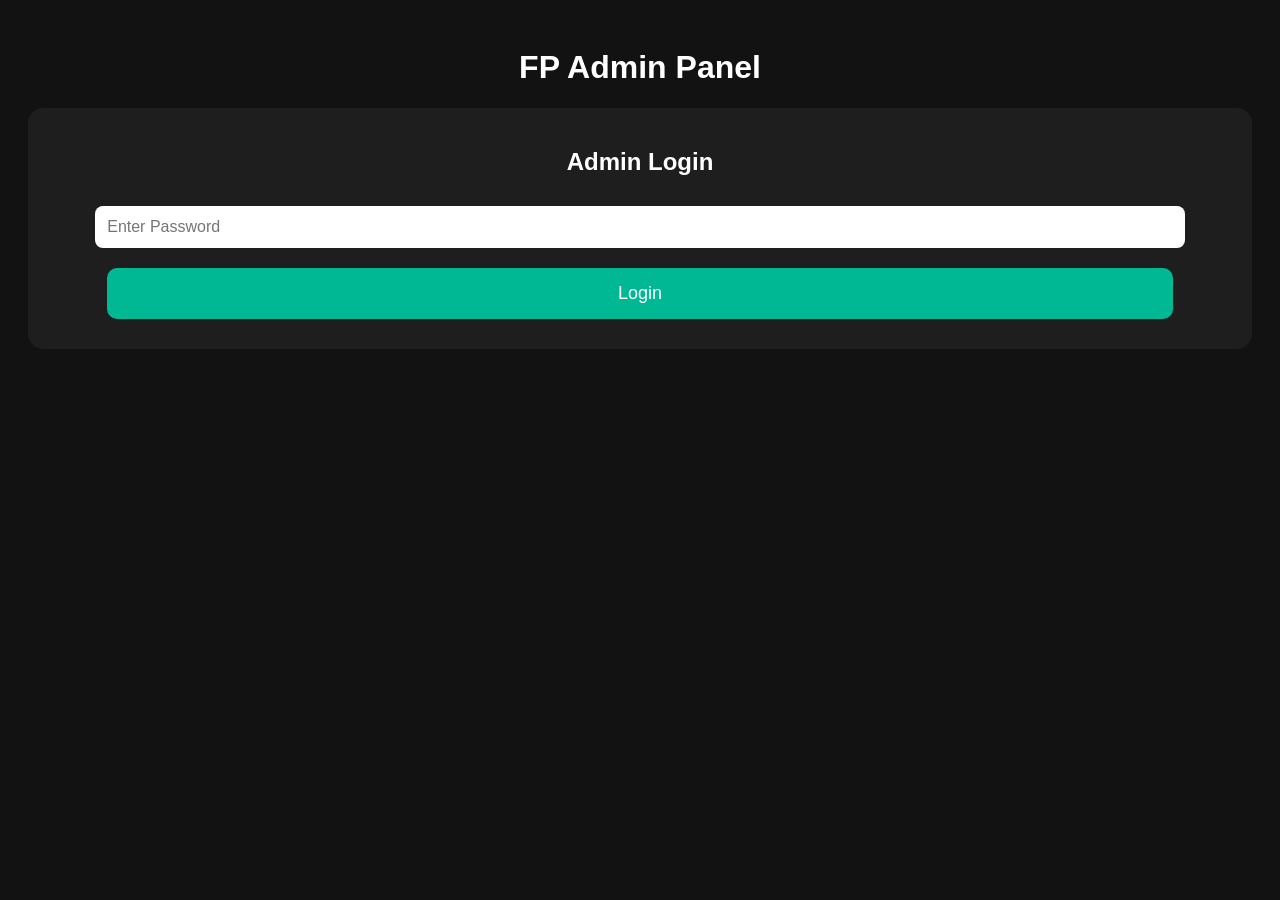
==== admin.html @ 2baf3709 "Create admin.html" ====
<!DOCTYPE html>
<html>
<head>
  <title>FP Admin Panel</title>

  <style>

    body{
      font-family:Arial;
      background:#121212;
      color:white;
      padding:20px;
      text-align:center;
    }

    .box{
      background:#1e1e1e;
      padding:20px;
      border-radius:15px;
      margin-top:20px;
    }

    input{
      width:90%;
      padding:12px;
      margin:10px;
      border:none;
      border-radius:8px;
      font-size:16px;
    }

    button{
      width:90%;
      padding:15px;
      margin:10px;
      border:none;
      border-radius:10px;
      background:#00b894;
      color:white;
      font-size:18px;
    }

    table{
      width:100%;
      margin-top:20px;
      border-collapse:collapse;
    }

    table,th,td{
      border:1px solid #555;
    }

    th,td{
      padding:10px;
    }

  </style>
</head>

<body>

<h1>FP Admin Panel</h1>

<!-- LOGIN -->

<div class="box" id="loginBox">

  <h2>Admin Login</h2>

  <input type="password" id="password" placeholder="Enter Password">

  <button onclick="login()">Login</button>

</div>

<!-- ADMIN PANEL -->

<div class="box" id="adminPanel" style="display:none;">

  <h2>Add New SKU</h2>

  <input type="text" id="skuName" placeholder="SKU Name Example: 5kg (20)">

  <input type="number" id="skuValue" placeholder="KG/Hour Value">

  <button onclick="addSKU()">Add SKU</button>

  <h2>SKU List</h2>

  <table>

    <thead>

      <tr>

        <th>SKU Name</th>
        <th>KG/Hour</th>
        <th>Delete</th>

      </tr>

    </thead>

    <tbody id="skuTable"></tbody>

  </table>

</div>

<script>

const adminPassword = "admin123";

let skuData = JSON.parse(localStorage.getItem("skuData")) || [

  {name:"0.05kg (55)",value:165},
  {name:"0.05kg (100)",value:300},

  {name:"0.5kg (130)",value:3900},

  {name:"0.85kg (130)",value:6630},

  {name:"1kg (40)",value:2400},
  {name:"1kg (130)",value:7800},

  {name:"2kg (31)",value:3720},

  {name:"2.5kg (55)",value:8250},

  {name:"3kg (25)",value:4500},

  {name:"3.2kg (25)",value:4800},

  {name:"4kg (21)",value:5040}

];

function login(){

  let pass = document.getElementById("password").value;

  if(pass == adminPassword){

    document.getElementById("loginBox").style.display = "none";

    document.getElementById("adminPanel").style.display = "block";

    showSKU();

  }

  else{

    alert("Wrong Password");

  }

}

function addSKU(){

  let name = document.getElementById("skuName").value;

  let value = document.getElementById("skuValue").value;

  if(name == "" || value == ""){

    alert("Fill All Fields");

    return;

  }

  skuData.push({

    name:name,
    value:value

  });

  saveData();

  showSKU();

  document.getElementById("skuName").value = "";

  document.getElementById("skuValue").value = "";

}

function showSKU(){

  let html = "";

  skuData.forEach(function(item,index){

    html += `

      <tr>

        <td>${item.name}</td>

        <td>${item.value}</td>

        <td>

          <button onclick="deleteSKU(${index})">

          Delete

          </button>

        </td>

      </tr>

    `;

  });

  document.getElementById("skuTable").innerHTML = html;

}

function deleteSKU(index){

  skuData.splice(index,1);

  saveData();

  showSKU();

}

function saveData(){

  localStorage.setItem("skuData",JSON.stringify(skuData));

}

</script>

</body>
</html>
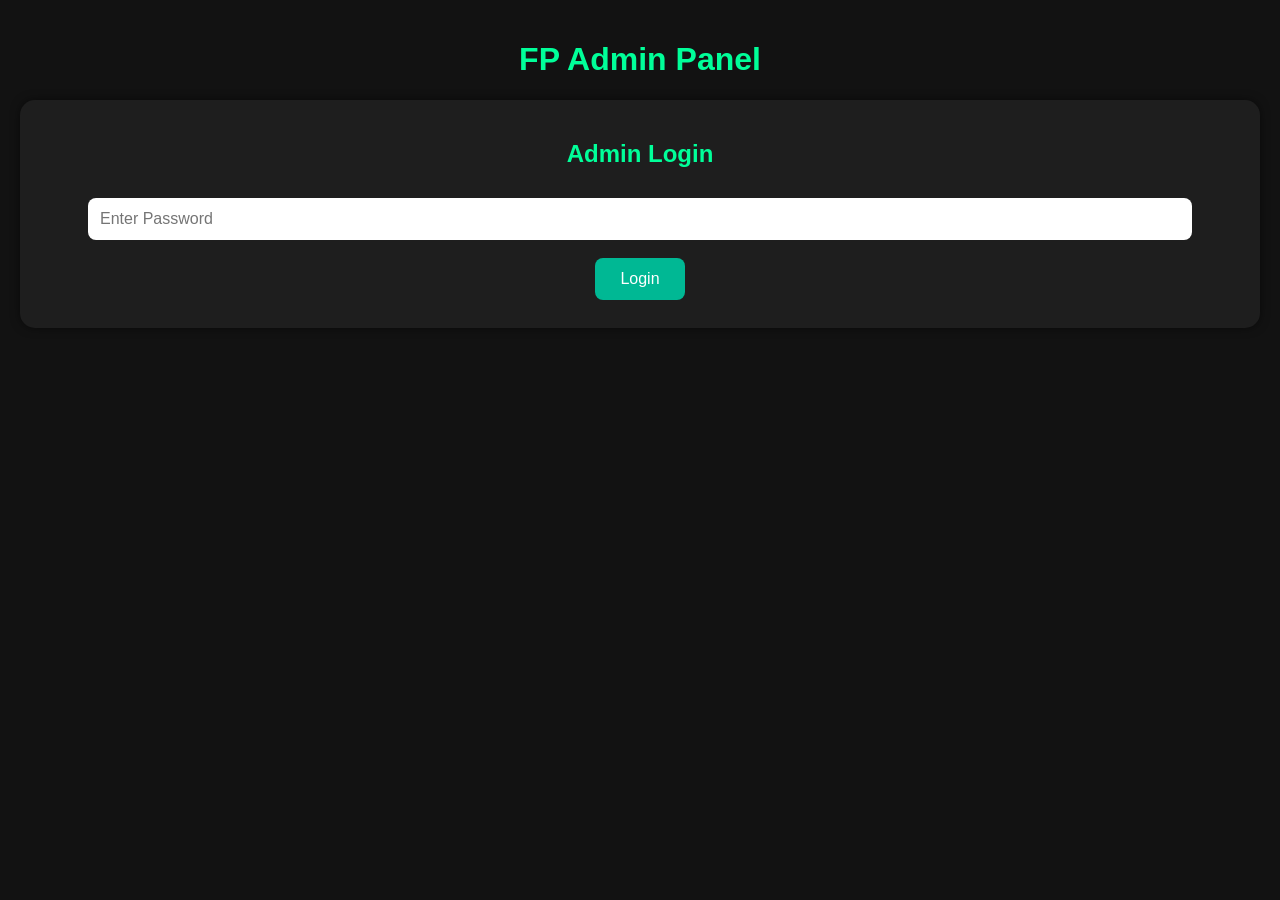
==== commit 2ec8f2a0: "Update admin.html" ====
--- a/admin.html
+++ b/admin.html
@@ -1,67 +1,16 @@
 <!DOCTYPE html>
 <html>
 <head>
+
   <title>FP Admin Panel</title>
 
-  <style>
+  <link rel="stylesheet" href="style.css">
 
-    body{
-      font-family:Arial;
-      background:#121212;
-      color:white;
-      padding:20px;
-      text-align:center;
-    }
-
-    .box{
-      background:#1e1e1e;
-      padding:20px;
-      border-radius:15px;
-      margin-top:20px;
-    }
-
-    input{
-      width:90%;
-      padding:12px;
-      margin:10px;
-      border:none;
-      border-radius:8px;
-      font-size:16px;
-    }
-
-    button{
-      width:90%;
-      padding:15px;
-      margin:10px;
-      border:none;
-      border-radius:10px;
-      background:#00b894;
-      color:white;
-      font-size:18px;
-    }
-
-    table{
-      width:100%;
-      margin-top:20px;
-      border-collapse:collapse;
-    }
-
-    table,th,td{
-      border:1px solid #555;
-    }
-
-    th,td{
-      padding:10px;
-    }
-
-  </style>
 </head>
 
 <body>
 
 <h1>FP Admin Panel</h1>
-
-<!-- LOGIN -->
 
 <div class="box" id="loginBox">
 
@@ -73,19 +22,15 @@
 
 </div>
 
-<!-- ADMIN PANEL -->
-
 <div class="box" id="adminPanel" style="display:none;">
 
-  <h2>Add New SKU</h2>
+  <h2>Add SKU</h2>
 
-  <input type="text" id="skuName" placeholder="SKU Name Example: 5kg (20)">
+  <input type="text" id="skuName" placeholder="SKU Name">
 
-  <input type="number" id="skuValue" placeholder="KG/Hour Value">
+  <input type="number" id="skuValue" placeholder="KG/Hour">
 
   <button onclick="addSKU()">Add SKU</button>
-
-  <h2>SKU List</h2>
 
   <table>
 
@@ -93,8 +38,9 @@
 
       <tr>
 
-        <th>SKU Name</th>
-        <th>KG/Hour</th>
+        <th>SKU</th>
+        <th>KG/Hr</th>
+        <th>Lines</th>
         <th>Delete</th>
 
       </tr>
@@ -107,138 +53,7 @@
 
 </div>
 
-<script>
-
-const adminPassword = "admin123";
-
-let skuData = JSON.parse(localStorage.getItem("skuData")) || [
-
-  {name:"0.05kg (55)",value:165},
-  {name:"0.05kg (100)",value:300},
-
-  {name:"0.5kg (130)",value:3900},
-
-  {name:"0.85kg (130)",value:6630},
-
-  {name:"1kg (40)",value:2400},
-  {name:"1kg (130)",value:7800},
-
-  {name:"2kg (31)",value:3720},
-
-  {name:"2.5kg (55)",value:8250},
-
-  {name:"3kg (25)",value:4500},
-
-  {name:"3.2kg (25)",value:4800},
-
-  {name:"4kg (21)",value:5040}
-
-];
-
-function login(){
-
-  let pass = document.getElementById("password").value;
-
-  if(pass == adminPassword){
-
-    document.getElementById("loginBox").style.display = "none";
-
-    document.getElementById("adminPanel").style.display = "block";
-
-    showSKU();
-
-  }
-
-  else{
-
-    alert("Wrong Password");
-
-  }
-
-}
-
-function addSKU(){
-
-  let name = document.getElementById("skuName").value;
-
-  let value = document.getElementById("skuValue").value;
-
-  if(name == "" || value == ""){
-
-    alert("Fill All Fields");
-
-    return;
-
-  }
-
-  skuData.push({
-
-    name:name,
-    value:value
-
-  });
-
-  saveData();
-
-  showSKU();
-
-  document.getElementById("skuName").value = "";
-
-  document.getElementById("skuValue").value = "";
-
-}
-
-function showSKU(){
-
-  let html = "";
-
-  skuData.forEach(function(item,index){
-
-    html += `
-
-      <tr>
-
-        <td>${item.name}</td>
-
-        <td>${item.value}</td>
-
-        <td>
-
-          <button onclick="deleteSKU(${index})">
-
-          Delete
-
-          </button>
-
-        </td>
-
-      </tr>
-
-    `;
-
-  });
-
-  document.getElementById("skuTable").innerHTML = html;
-
-}
-
-function deleteSKU(index){
-
-  skuData.splice(index,1);
-
-  saveData();
-
-  showSKU();
-
-}
-
-function saveData(){
-
-  localStorage.setItem("skuData",JSON.stringify(skuData));
-
-}
-
-</script>
+<script src="admin.js"></script>
 
 </body>
 </html>
--- a/style.css
+++ b/style.css
@@ -0,0 +1,75 @@
+body{
+  font-family:Arial;
+  background:#121212;
+  color:white;
+  padding:20px;
+  margin:0;
+  text-align:center;
+}
+
+h1,h2,h3{
+  color:#00ff99;
+}
+
+.box{
+  background:#1e1e1e;
+  padding:20px;
+  margin-top:20px;
+  border-radius:15px;
+  box-shadow:0 0 10px rgba(0,0,0,0.5);
+}
+
+input,select{
+  width:90%;
+  padding:12px;
+  margin:10px;
+  border:none;
+  border-radius:8px;
+  font-size:16px;
+}
+
+button{
+  padding:12px 25px;
+  margin:8px;
+  border:none;
+  border-radius:8px;
+  background:#00b894;
+  color:white;
+  font-size:16px;
+  cursor:pointer;
+}
+
+button:hover{
+  background:#019875;
+}
+
+.smallBtn{
+  width:auto;
+  min-width:120px;
+}
+
+label{
+  display:block;
+  margin:10px;
+  font-size:18px;
+}
+
+#result{
+  text-align:left;
+  line-height:1.8;
+  font-size:18px;
+}
+
+table{
+  width:100%;
+  border-collapse:collapse;
+  margin-top:20px;
+}
+
+table,th,td{
+  border:1px solid #555;
+}
+
+th,td{
+  padding:10px;
+}
